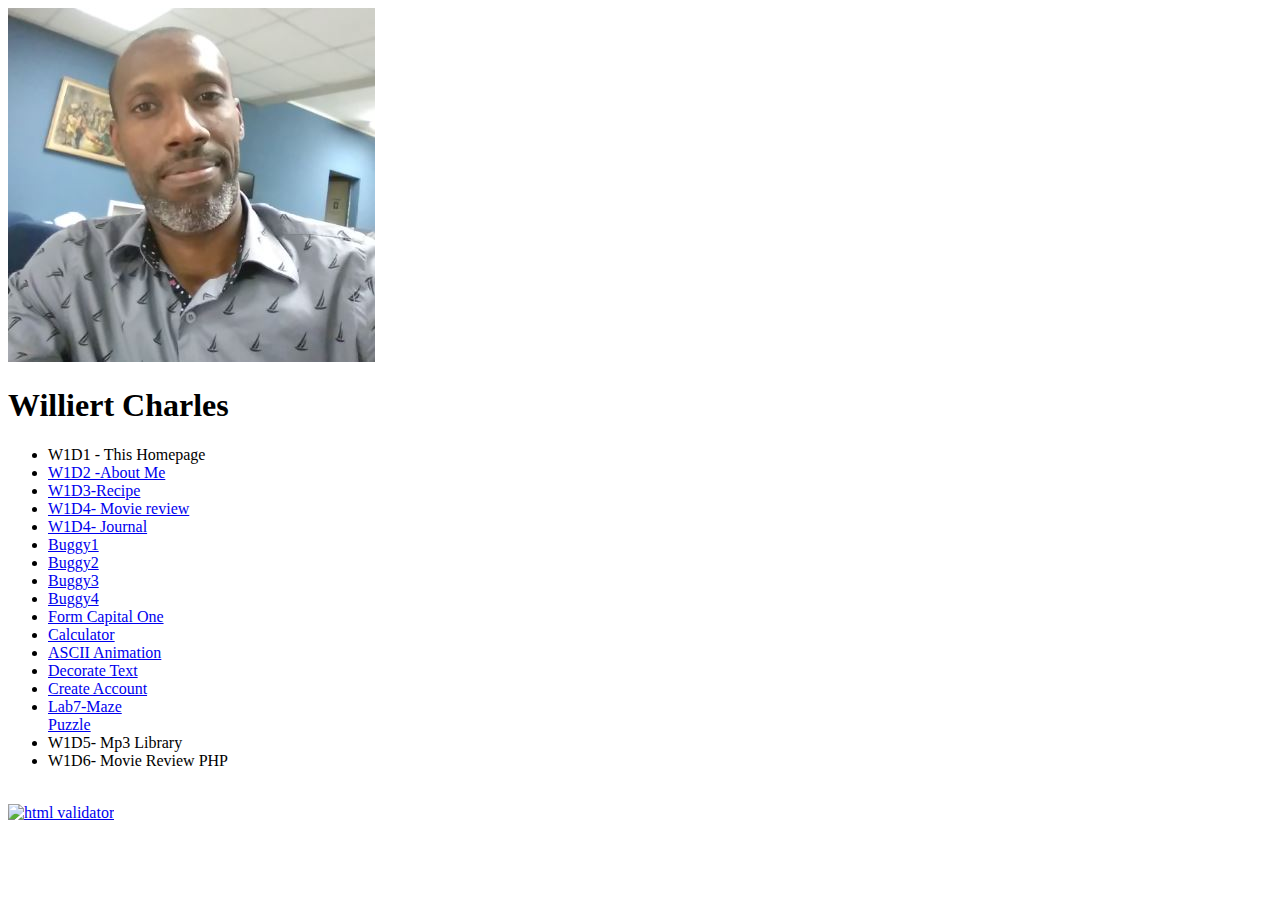
==== index.html @ 6c84081e "g" ====
<!DOCTYPE html>
<html lang="en">
<head ><title> My Page</title>

</head>

<body>


  <img src="pho.JPG" alt  />
  <h1> Williert Charles</h1>

 
 

  <ul>
  <li> W1D1 - This Homepage</li>

  <li><a href="aboutme.html">  W1D2 -About Me</a></li>
  <li><a href="pie.html"> W1D3-Recipe</a></li>
  <li> <a href="tmnt.html">W1D4- Movie review </a></li>
  <li> <a href="journal.html">W1D4- Journal </a></li>
  <li> <a href="buggy1.html">Buggy1 </a></li>
  <li> <a href="buggy2.html">Buggy2 </a></li>
  <li> <a href="buggy3.html">Buggy3 </a></li>
  <li> <a href="buggy4.html">Buggy4 </a></li>
  <li> <a href="page.html">Form Capital One </a></li>
  <li> <a href="tip.html">Calculator </a></li> 
  <li> <a href="ascii.html">ASCII Animation </a></li>
  <li> <a href="decoratemytext.html">Decorate Text </a></li>
  <li> <a href="account.html">Create Account </a></li>
   <li> <a href="Maze.html">Lab7-Maze </a></li
  <li> <a href="fifteen.html">Puzzle </a></li>
  <li> W1D5- Mp3 Library </li>
  <li> W1D6- Movie Review PHP</li>
  </ul>
  <br>
  <a href="https://validator.w3.org/check/referer">
  <img src="http://mumstudents.org/cs472/images/w3c-html.png" alt="html validator"/>
</a>
</body>
</html>
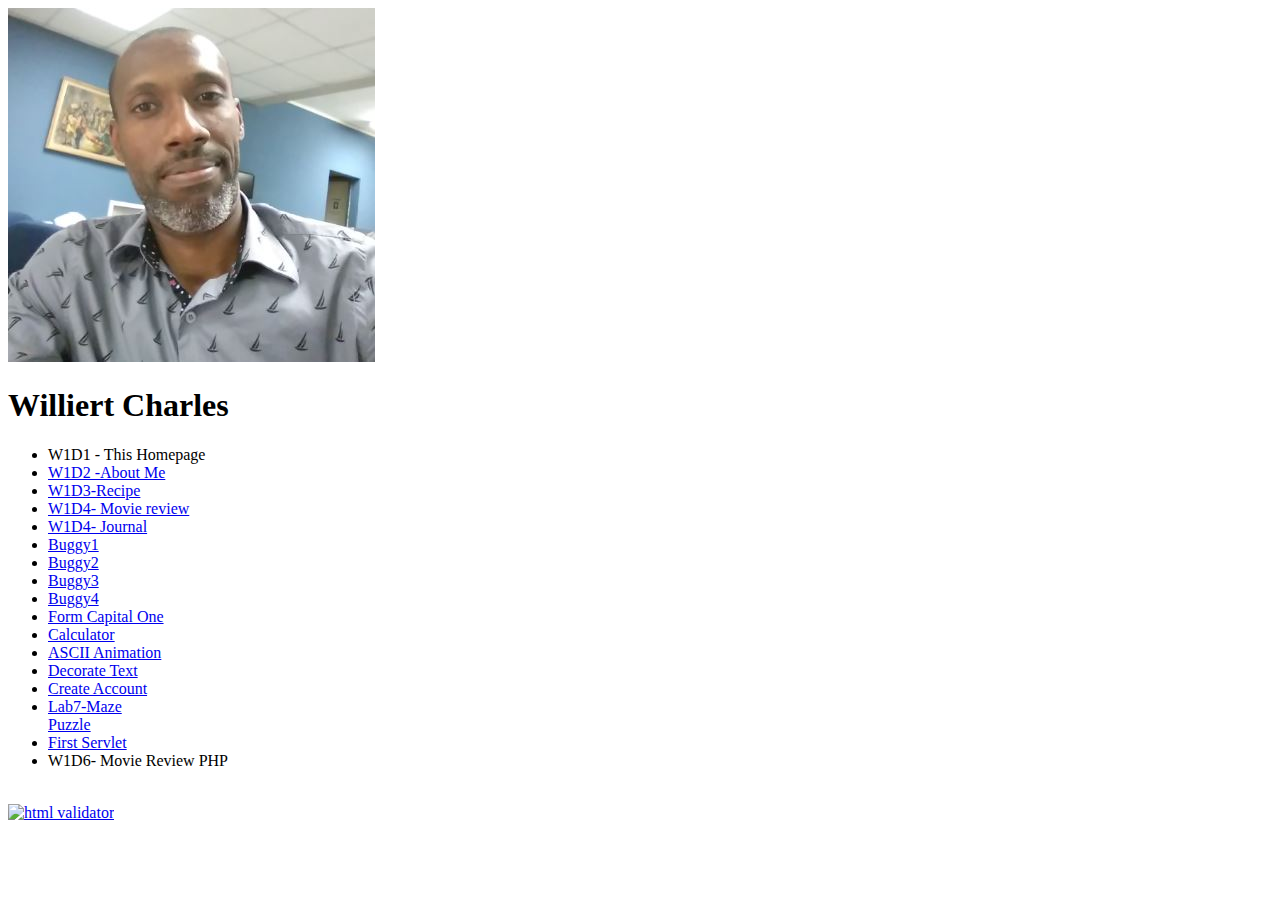
==== commit afe73566: "Update index.html" ====
--- a/index.html
+++ b/index.html
@@ -31,7 +31,7 @@
   <li> <a href="account.html">Create Account </a></li>
    <li> <a href="Maze.html">Lab7-Maze </a></li
   <li> <a href="fifteen.html">Puzzle </a></li>
-  <li> W1D5- Mp3 Library </li>
+  <li> <a href="https://github.com/charleswilliert/WAP/blob/master/IdeaProjects.rar" > First Servlet</a> </li>
   <li> W1D6- Movie Review PHP</li>
   </ul>
   <br>
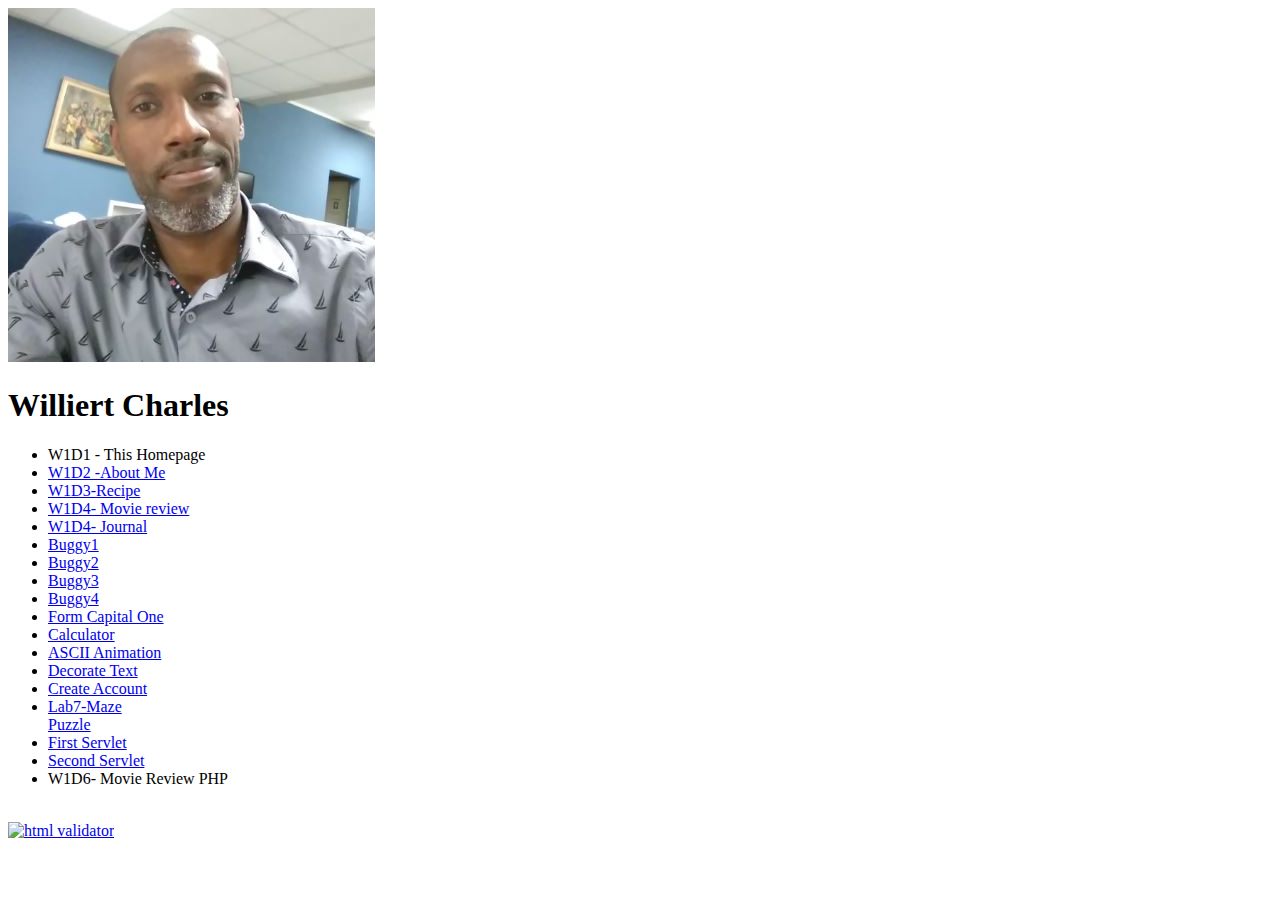
==== commit bd42a3a7: "Update index.html" ====
--- a/index.html
+++ b/index.html
@@ -32,6 +32,7 @@
    <li> <a href="Maze.html">Lab7-Maze </a></li
   <li> <a href="fifteen.html">Puzzle </a></li>
   <li> <a href="https://github.com/charleswilliert/WAP/blob/master/IdeaProjects.rar" > First Servlet</a> </li>
+  <li> <a href="https://github.com/charleswilliert/WAP/blob/master/IdeaProjects.rar" > Second Servlet</a> </li>
   <li> W1D6- Movie Review PHP</li>
   </ul>
   <br>
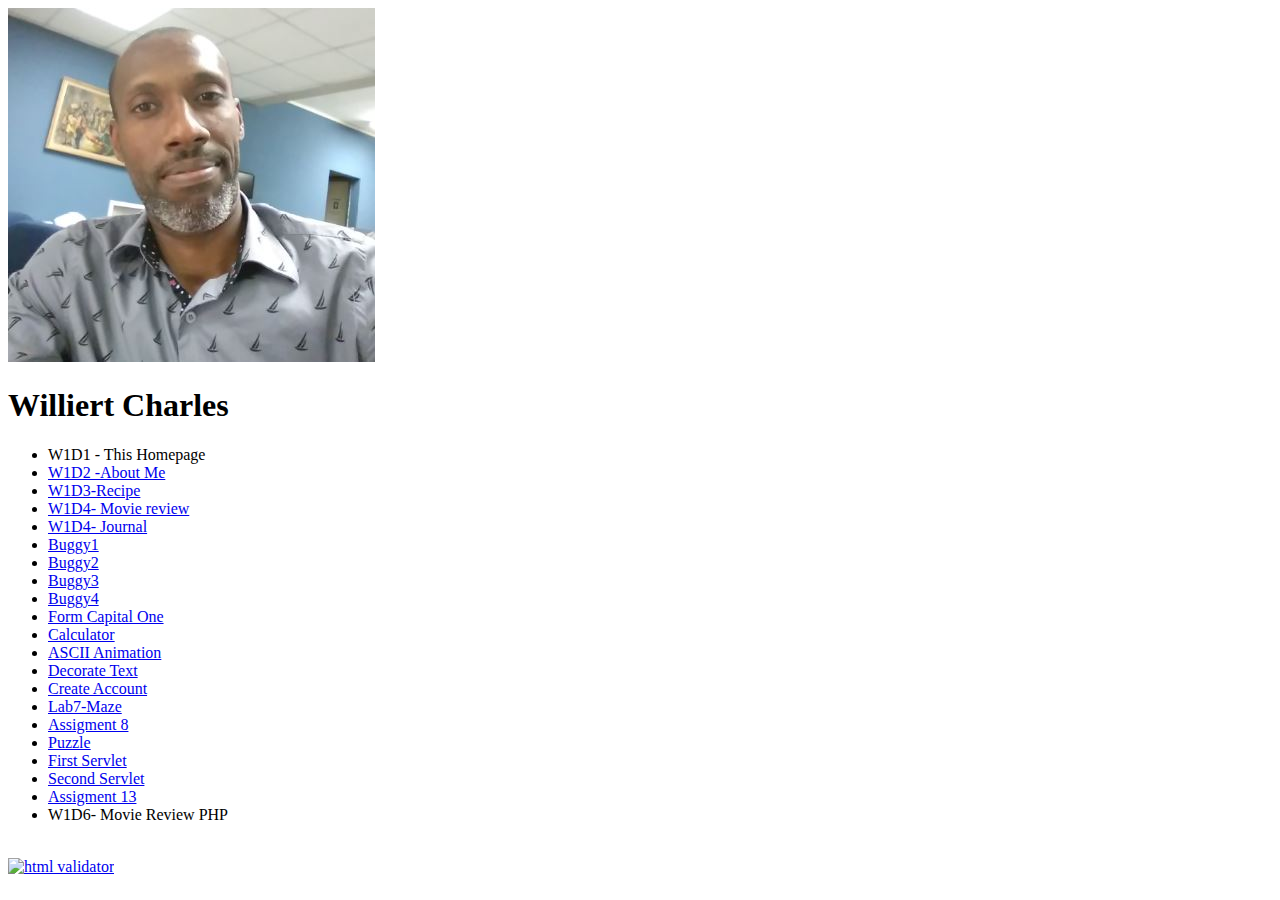
==== commit b765eb33: "Update index.html" ====
--- a/index.html
+++ b/index.html
@@ -29,10 +29,12 @@
   <li> <a href="ascii.html">ASCII Animation </a></li>
   <li> <a href="decoratemytext.html">Decorate Text </a></li>
   <li> <a href="account.html">Create Account </a></li>
-   <li> <a href="Maze.html">Lab7-Maze </a></li
+   <li> <a href="Maze.html">Lab7-Maze </a></li>
+  <li> <a href="https://github.com/charleswilliert/WAP/blob/master/Assignment8.rar">Assigment 8 </a></li >
   <li> <a href="fifteen.html">Puzzle </a></li>
   <li> <a href="https://github.com/charleswilliert/WAP/blob/master/IdeaProjects.rar" > First Servlet</a> </li>
-  <li> <a href="https://github.com/charleswilliert/WAP/blob/master/IdeaProjects.rar" > Second Servlet</a> </li>
+  <li> <a href="https://github.com/charleswilliert/WAP/blob/master/LoginServlet.rar" > Second Servlet</a> </li>
+   <li> <a href="https://github.com/charleswilliert/WAP/blob/master/Assignment13.rar">Assigment 13 </a></li >
   <li> W1D6- Movie Review PHP</li>
   </ul>
   <br>
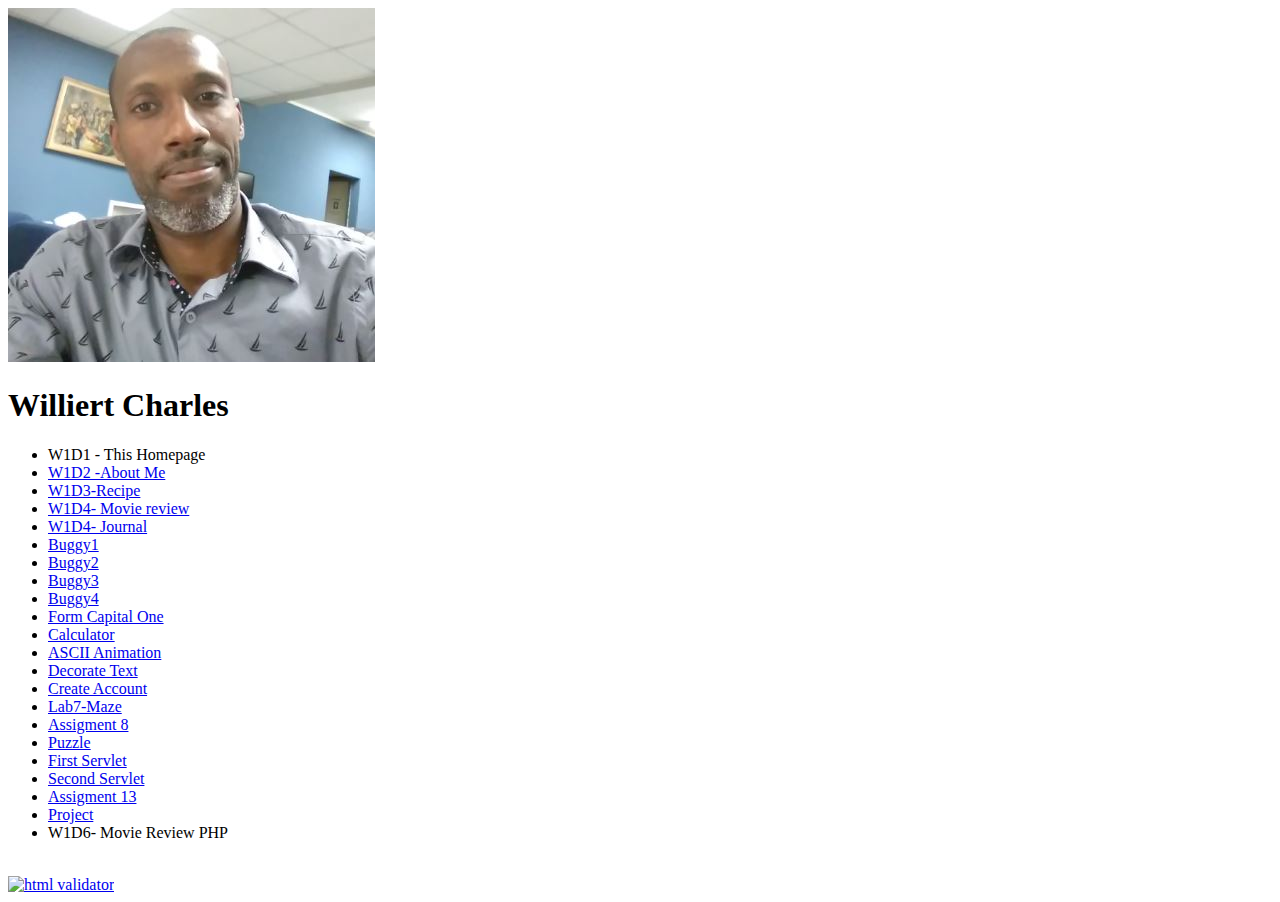
==== commit 0f87df5a: "Update index.html" ====
--- a/index.html
+++ b/index.html
@@ -34,7 +34,8 @@
   <li> <a href="fifteen.html">Puzzle </a></li>
   <li> <a href="https://github.com/charleswilliert/WAP/blob/master/IdeaProjects.rar" > First Servlet</a> </li>
   <li> <a href="https://github.com/charleswilliert/WAP/blob/master/LoginServlet.rar" > Second Servlet</a> </li>
-   <li> <a href="https://github.com/charleswilliert/WAP/blob/master/Assignment13.rar">Assigment 13 </a></li >
+   <li> <a href="https://github.com/charleswilliert/WAP/blob/master/Assignment13.rar">Assigment 13 </a></li>
+     <li> <a href="https://github.com/charleswilliert/WAP/blob/master/Assignment13.rar">Project </a></li>
   <li> W1D6- Movie Review PHP</li>
   </ul>
   <br>
